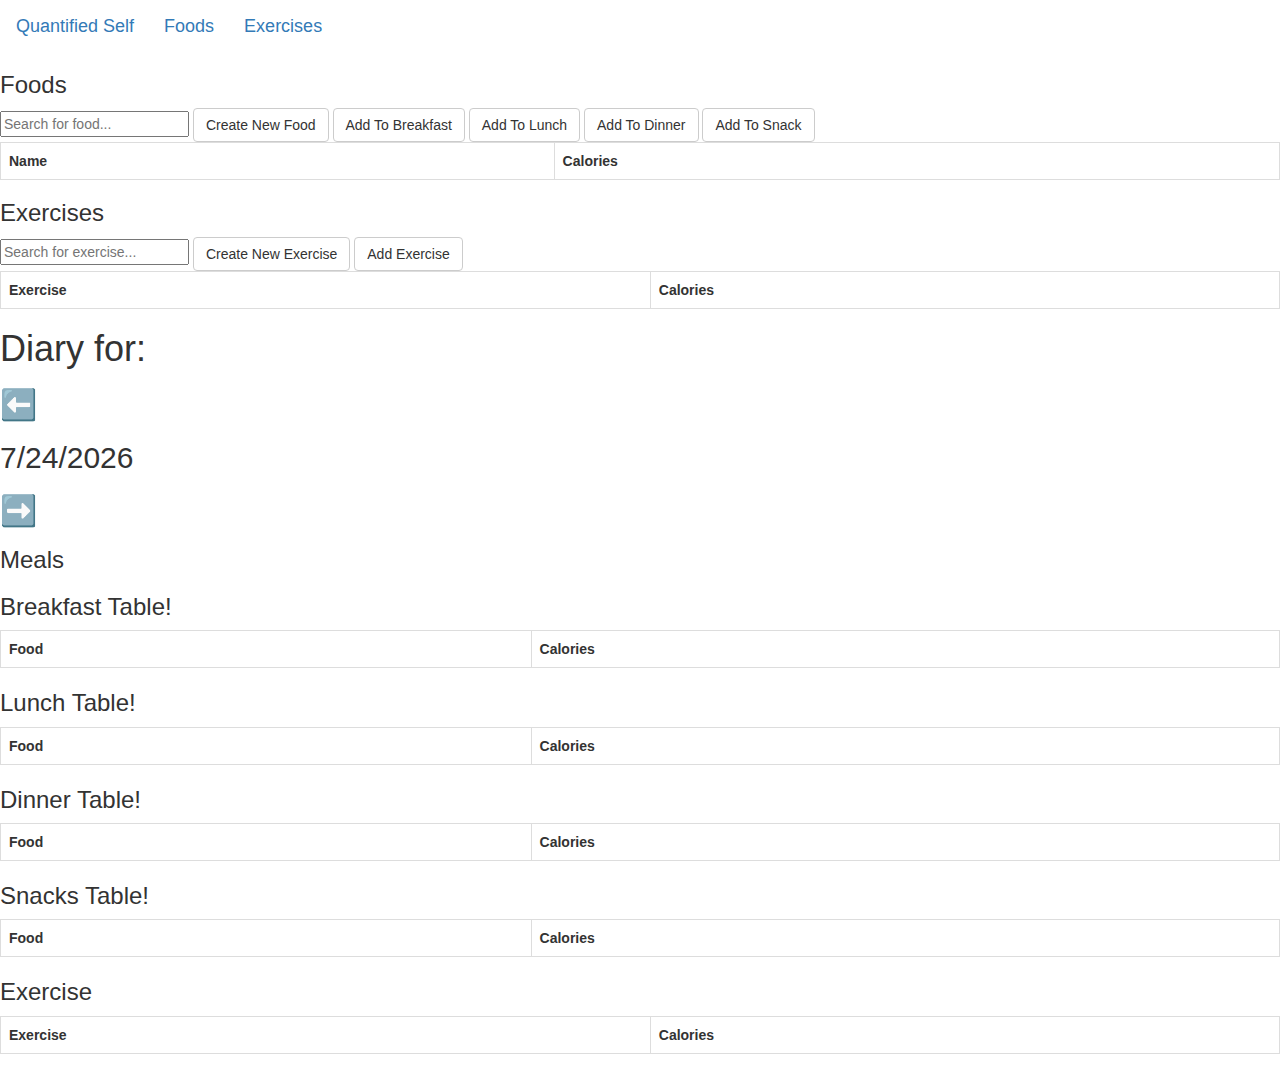
==== index.html @ 490f1d63 "add calorie counter function" ====
<!DOCTYPE html>
<html>
<head>
  <meta charset="utf-8">
  <title>Quantified Self - Diary</title>
  <link rel="stylesheet" href="https://maxcdn.bootstrapcdn.com/bootstrap/3.3.7/css/bootstrap.min.css" integrity="sha384-BVYiiSIFeK1dGmJRAkycuHAHRg32OmUcww7on3RYdg4Va+PmSTsz/K68vbdEjh4u" crossorigin="anonymous">
  <link rel="stylesheet" href="./main.css">
  <script src="https://ajax.googleapis.com/ajax/libs/jquery/3.1.1/jquery.min.js"></script>

</head>
<body>
  <nav class="navbar navbar-light bg-faded">
    <a class="navbar-brand" href="/">Quantified Self</a>
    <a class="navbar-brand" href="foods.html">Foods</a>
    <a class="navbar-brand" href="exercises.html">Exercises</a>
  </nav>


  <h3>Foods</h3>
  <input type="text" id="myInput" placeholder="Search for food...">
  <a href="foods.html" class="btn btn-default" id="create-new-foods-button">Create New Food</a>
  <table class="table col-md-3", id="hold-foods-table">
    <th>Name</th>
    <th>Calories</th>
  </table>
  <button id="add-breakfast" class="btn btn-default">Add To Breakfast</button>
  <button id="add-lunch" class="btn btn-default">Add To Lunch</button>
  <button id="add-dinner" class="btn btn-default">Add To Dinner</button>
  <button id="add-snack" class="btn btn-default">Add To Snack</button>

  <h3>Exercises</h3>
  <input type="text" id="exercise-search" placeholder="Search for exercise...">
  <a href="exercises.html" class="btn btn-default" id="create-new-exercises-button">Create New Exercise</a>
  <table class="table col-md-3", id="hold-exercises-table">
    <th>Exercise</th>
    <th>Calories</th>
  </table>

  <button id="add-exercise" class="btn btn-default">Add Exercise</button>

  <br/>
  <br/>
  <h1>Diary for:</h1>
  <h2 id='previous-day'> ⬅️ </h2><h2 id="date-holder"></h2><h2 id='next-day'> ➡️ </h2>

  <h3>Meals</h3>
  <h3>Breakfast Table!</h3>
  <table class="table col-md-3", id="breakfast-table">
    <th>Food</th>
    <th>Calories</th>
  </table>
  <br/>
  <br/>

  <h3>Lunch Table!</h3>
  <table class="table col-md-3", id="lunch-table">
    <th>Food</th>
    <th>Calories</th>
  </table>
  <br/>
  <br/>

  <h3>Dinner Table!</h3>
  <table class="table col-md-3", id="dinner-table">
    <th>Food</th>
    <th>Calories</th>
  </table>
  <br/>
  <br/>

  <h3>Snacks Table!</h3>
  <table class="table col-md-3", id="snack-table">
    <th>Food</th>
    <th>Calories</th>
  </table>
  <br/>
  <br/>

  <h3>Exercise</h3>
  <table class="table col-md-3", id="completed-exercise-table">
    <th>Exercise</th>
    <th>Calories</th>
  </table>
  <br/>
  <br/>

  <script src="https://maxcdn.bootstrapcdn.com/bootstrap/3.3.7/js/bootstrap.min.js" integrity="sha384-Tc5IQib027qvyjSMfHjOMaLkfuWVxZxUPnCJA7l2mCWNIpG9mGCD8wGNIcPD7Txa" crossorigin="anonymous"></script>
</body>
<script src="main.bundle.js"></script>
</html>
---- main.css ----
td, th { padding:5px; border: 1px solid #ddd; }
td[contenteditable=true] { outline: 2px solid #0af; }


.all-foods {
}

.all-foods-form {
}

.hold-foods {

}

.delete-food-button {
  
}

.hold-exercises {
  
}

.delete-exercise-button {
  
}
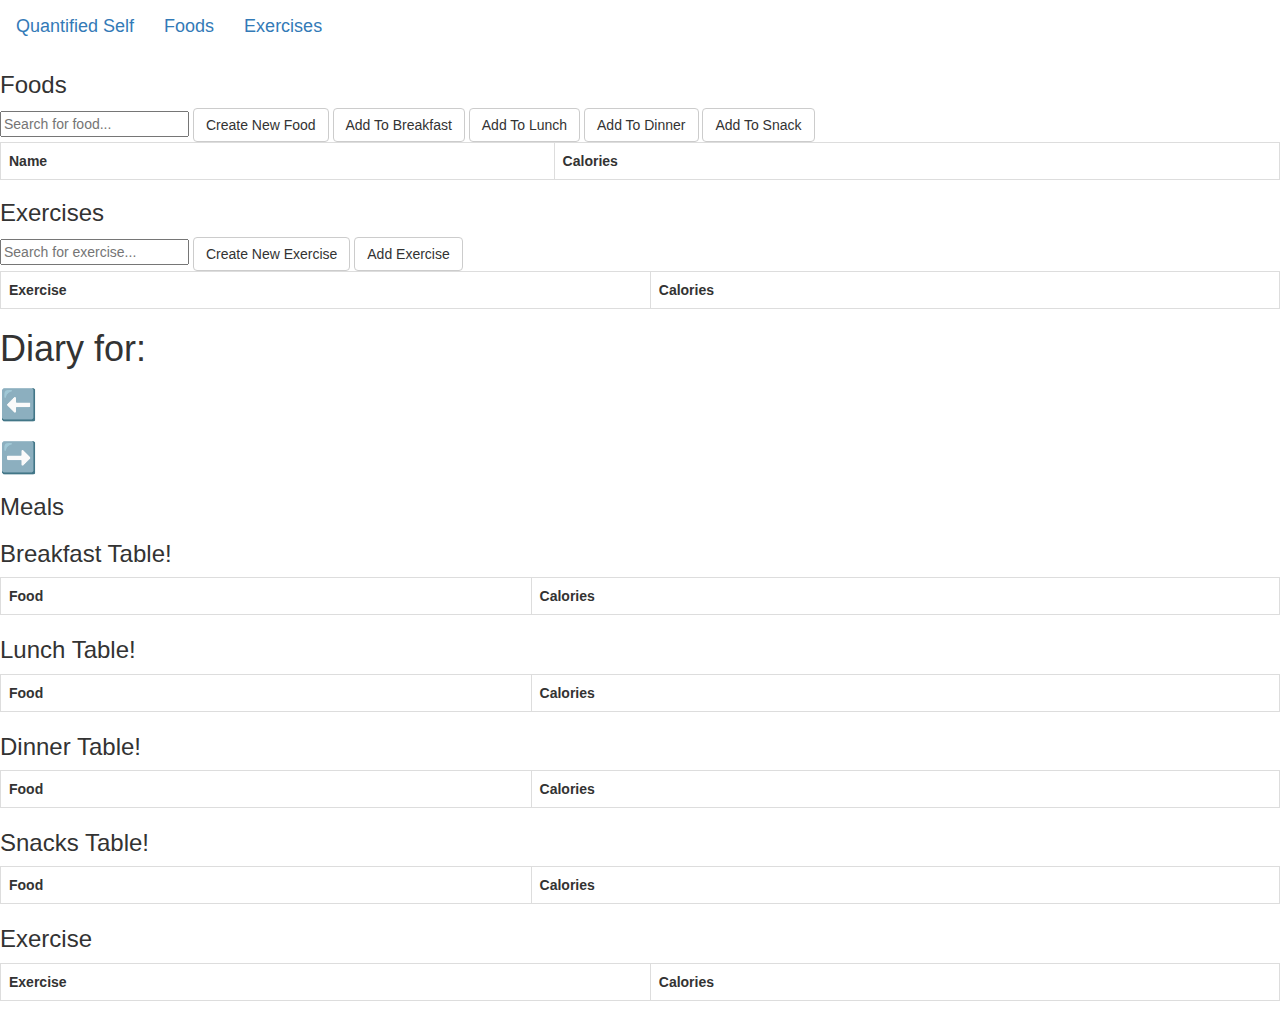
==== commit b44aeca0: "merge master and dev" ====
--- a/index.html
+++ b/index.html
@@ -10,7 +10,7 @@
 </head>
 <body>
   <nav class="navbar navbar-light bg-faded">
-    <a class="navbar-brand" href="/">Quantified Self</a>
+    <a class="navbar-brand" href="index.html">Quantified Self</a>
     <a class="navbar-brand" href="foods.html">Foods</a>
     <a class="navbar-brand" href="exercises.html">Exercises</a>
   </nav>
@@ -49,6 +49,7 @@
     <th>Food</th>
     <th>Calories</th>
   </table>
+  <div id='total-breakfast-cals'></div>
   <br/>
   <br/>
 
@@ -57,6 +58,7 @@
     <th>Food</th>
     <th>Calories</th>
   </table>
+  <div id='total-lunch-cals'></div>
   <br/>
   <br/>
 
@@ -65,6 +67,7 @@
     <th>Food</th>
     <th>Calories</th>
   </table>
+  <div id='total-dinner-cals'></div>
   <br/>
   <br/>
 
@@ -73,6 +76,7 @@
     <th>Food</th>
     <th>Calories</th>
   </table>
+  <div id='total-snack-cals'></div>
   <br/>
   <br/>
 
@@ -81,6 +85,7 @@
     <th>Exercise</th>
     <th>Calories</th>
   </table>
+  <div id='total-exercise-cals'></div>
   <br/>
   <br/>
 
